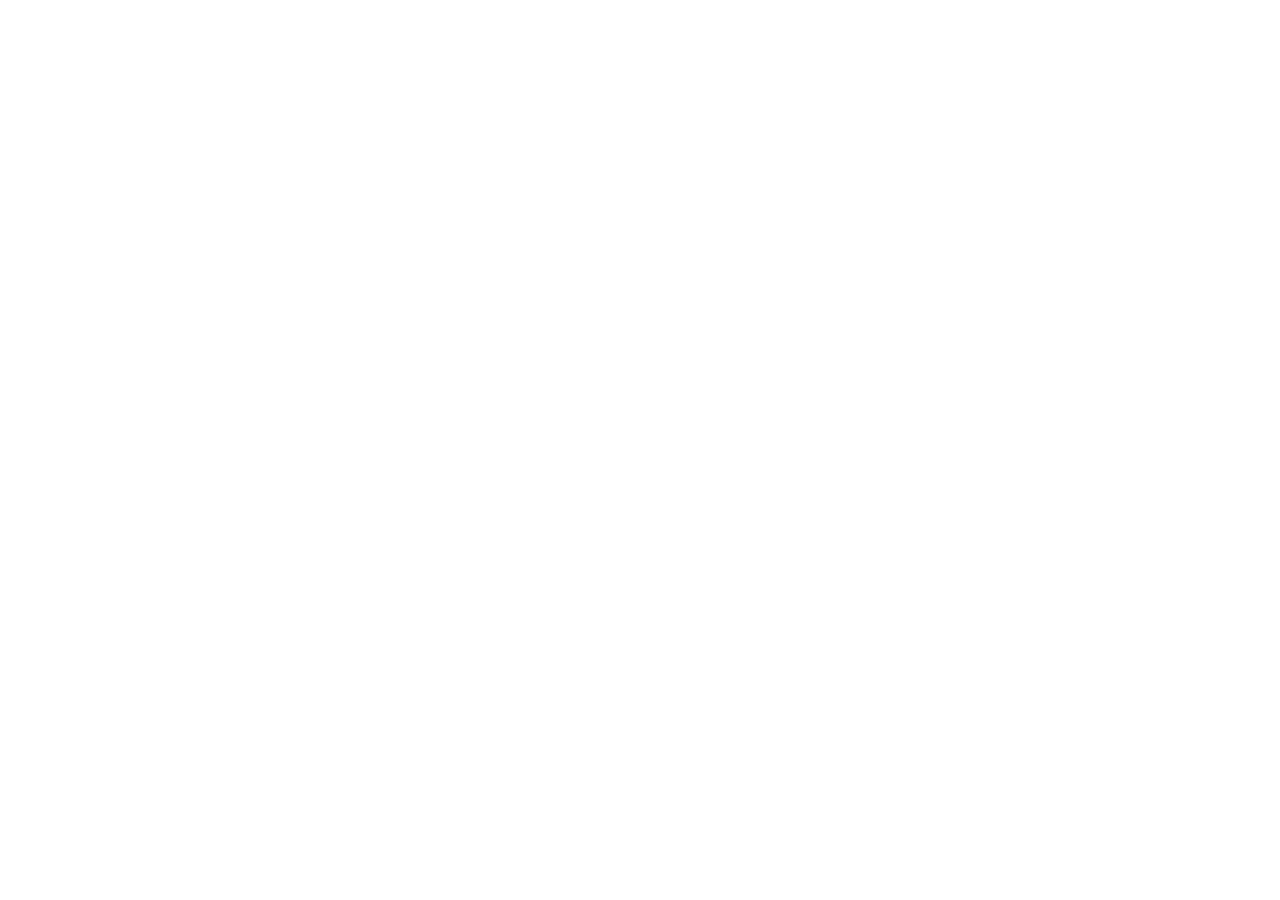
==== public/index.html @ 3d799f81 "att" ====
<!DOCTYPE html>
<html lang="en">
<head>
<body>
    
</body>
    <seta charset="UTF-8">
    <seta name="viewport" contet="width-device-width, initial-scale-1.0">
    <title>Revisão DIV</title>
</head>
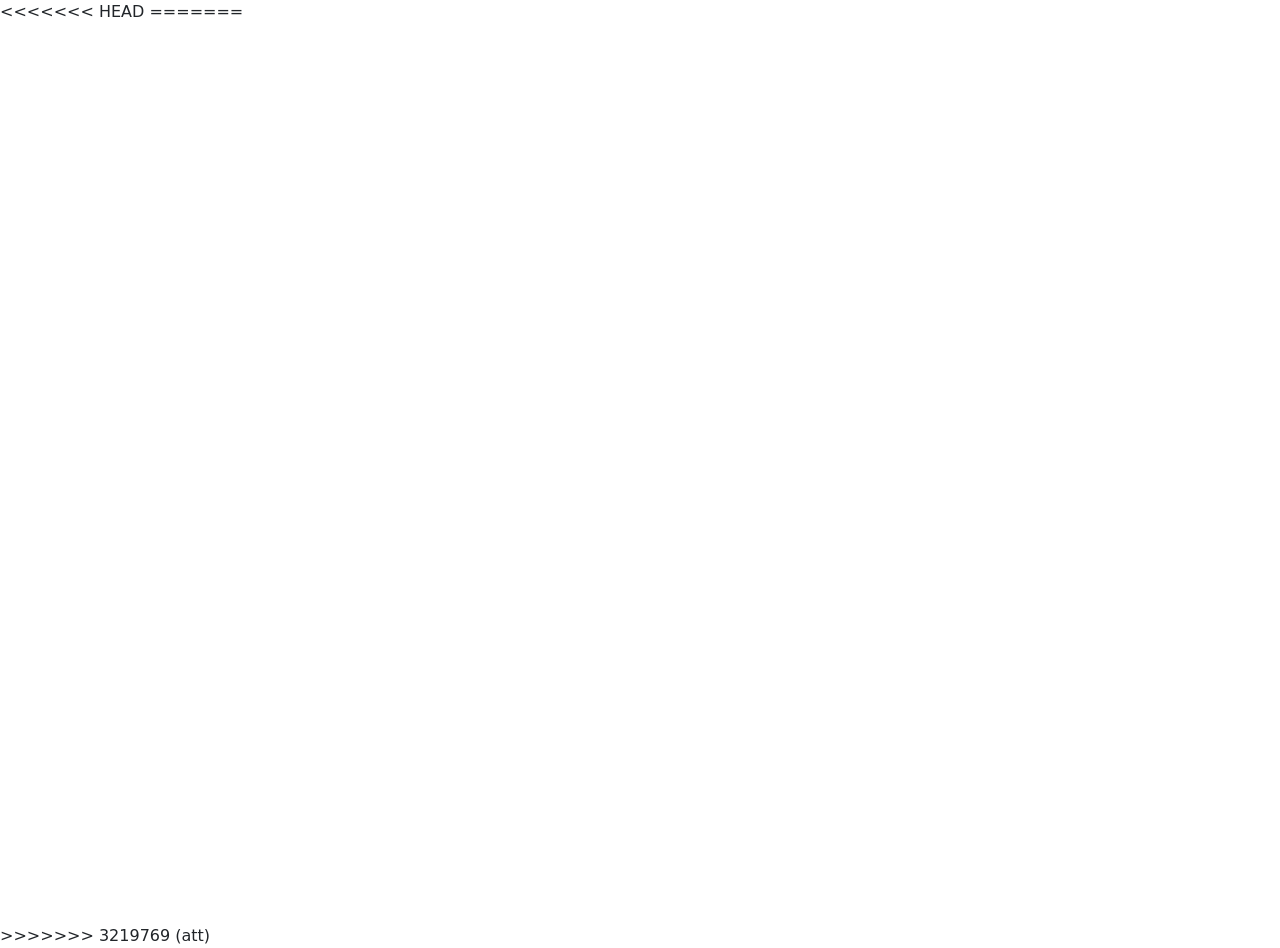
==== commit 78904cb7: "att" ====
--- a/public/index.html
+++ b/public/index.html
@@ -1,11 +1,46 @@
 <!DOCTYPE html>
+<<<<<<< HEAD
 <html lang="en">
 <head>
+    <meta charset="UTF-8">
+    <meta name="viewport" content="width=device-width, initial-scale=1.0">
+    <title>Revisão DIVs</title>
+</head>
 <body>
+
+
     
 </body>
-    <seta charset="UTF-8">
-    <seta name="viewport" contet="width-device-width, initial-scale-1.0">
-    <title>Revisão DIV</title>
-</head>
-    +=======
+<html lang="pt-BR">
+
+    <head>
+        <meta charset="UTF-8">
+        <meta name="viewport" content="width=device-width, initial-scale=1.0">
+        <title>Document</title>
+        <!-- Importação do bootstrapp para CSS -->
+        <link href="https://cdn.jsdelivr.net/npm/bootstrap@5.3.7/dist/css/bootstrap.min.css" rel="stylesheet" integrity="sha384-LN+7fdVzj6u52u30Kp6M/trliBMCMKTyK833zpbD+pXdCLuTusPj697FH4R/5mcr" crossorigin="anonymous">
+        <link rel="stylesheet" href="../src/css/global.css">
+        <style>
+        @import url('https://fonts.googleapis.com/css2?family=Lato:wght@400;700&display=swap');
+        </style>
+
+
+    </head>
+
+    <body>
+        <nav id="navbar"></nav>
+
+        <div id="root" class="d-flex justify-content-center align-items-center vh-100">
+        </div>
+
+        <footer id="footer"></footer>
+
+        <script src="../src/main.js" type="module"></script>
+        
+          <!-- Importação do bootstrapp para CSS -->
+        <script src="https://cdn.jsdelivr.net/npm/bootstrap@5.3.7/dist/js/bootstrap.bundle.min.js" integrity="sha384-ndDqU0Gzau9qJ1lfW4pNLlhNTkCfHzAVBReH9diLvGRem5+R9g2FzA8ZGN954O5Q" crossorigin="anonymous"></script>
+    </body>
+
+>>>>>>> 3219769 (att)
+</html>
--- a/src/css/global.css
+++ b/src/css/global.css
@@ -0,0 +1,40 @@
+.titulo {
+<<<<<<< HEAD
+    font-family: "Mozilla Headline", sans-serif;
+    font-weight: 500;
+=======
+    font-family: "Lato", sans-serif;
+    font-weight: 700;
+>>>>>>> 3219769 (att)
+    font-style: normal;
+    font-size: 25px;
+    margin-bottom: 20px;
+}
+
+.btn {
+<<<<<<< HEAD
+    font-family: "Lato", sans-serif;
+    font-weight: 700;
+    font-style: normal;
+    font-size: 17px;
+}
+=======
+    font-family: "Latso", sans-serif;
+    font-weight: 700;
+    font-style: normal;
+    font-size: 17px;
+}
+
+input {
+    border-style: solid;
+    border-color: rgb(238, 235, 235);
+    border-radius: 10px;
+    margin-bottom: 15px;
+}
+
+.btn-primary:hover {
+    background-color: rgb(3, 65, 136);
+    border-color: rgb(3, 65, 136);
+}
+
+>>>>>>> 3219769 (att)
